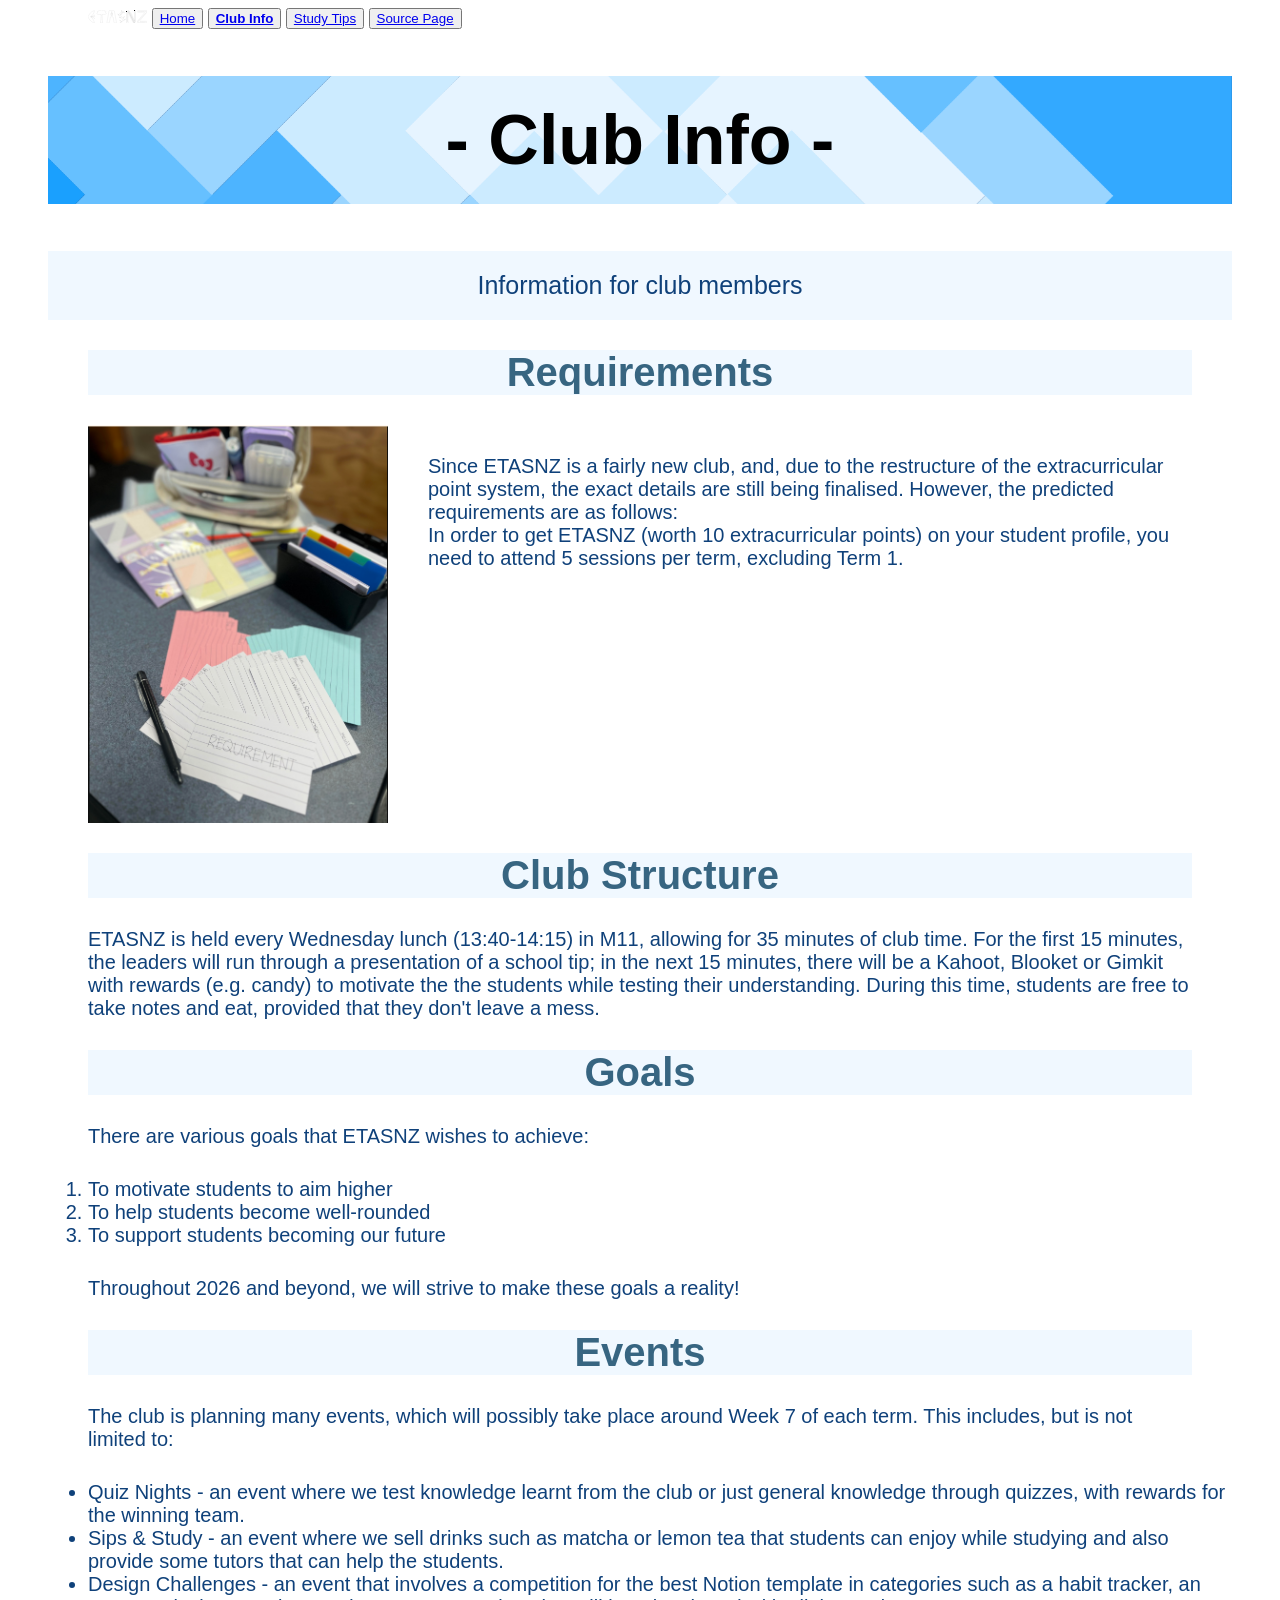
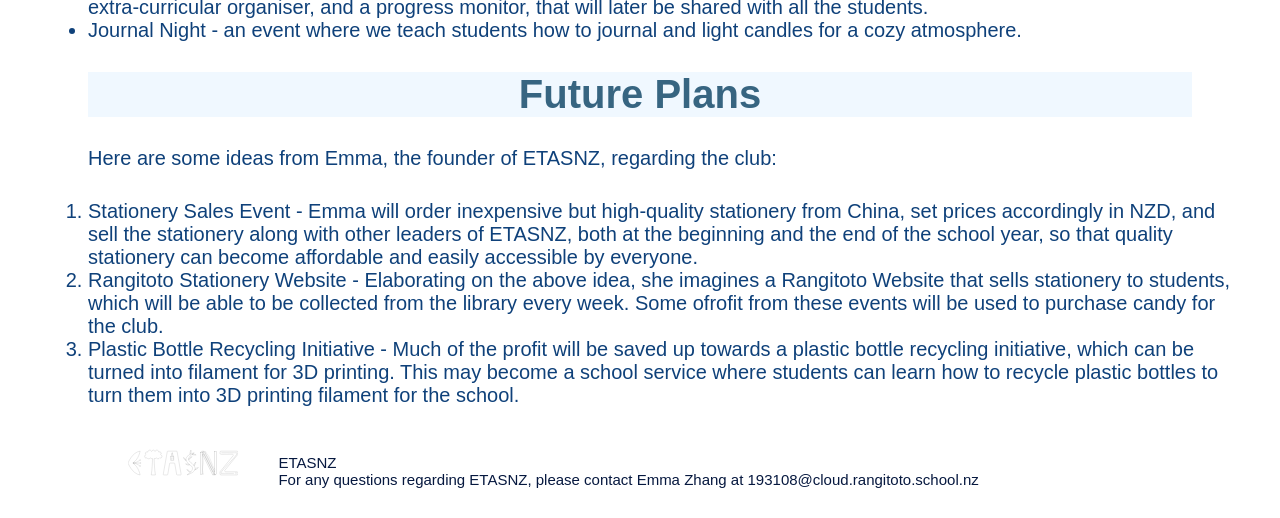
==== club_info.html @ 305e7615 "Project initiated" ====
<link rel="stylesheet" href="main.css">
<!DOCTYPE html>
<html>

<head>
    <title>ETASNZ - Club Info</title>
    <style>
        span {
            display: block;
            text-align: center;
            font-size: 25px;
        }
    </style>
</head>

<body>
    <!--Navigation Bar-->
    <img src="images/etasnz_logo_svg.svg" alt="ETASNZ Logo" width="5%">
    <button><a href="index.html">Home</a></button>
    <button><a href="club_info.html"><strong>Club Info</strong></a></button>
    <button><a href="study_tips.html">Study Tips</a></button>
    <button><a href="source_page.html">Source Page</a></button>

    <!--Heading of Club Info page-->
    <h1>
        - Club Info -
    </h1>
    <span>
        Information for club members
    </span>

    <!--Requirements for student profile-->
    <h2>
        Requirements
    </h2>
    <div class="flex">
        <img src="images/requirement.png" alt="Some lined note paper, with one saying &quot;Requirement&quot; on it."
            width="300px">
        <p>
            Since ETASNZ is a fairly new club, and, due to the restructure of the extracurricular point system, the
            exact details are still being finalised.
            However, the predicted requirements are as follows: <br>
            In order to get ETASNZ (worth 10 extracurricular points) on your student profile, you need to attend 5
            sessions per term, excluding Term 1.
        </p>
    </div>


    <!--Club strucutre information-->
    <h2>
        Club Structure
    </h2>
    <p>
        ETASNZ is held every Wednesday lunch (13:40-14:15) in M11, allowing for 35 minutes of club time. For the first
        15 minutes,
        the leaders will run through a presentation of a school tip; in the next 15 minutes, there will be a Kahoot,
        Blooket or Gimkit with rewards (e.g. candy)
        to motivate the the students while testing their understanding. During this time, students are free to take
        notes and eat, provided that they don't leave a mess. <br>
    </p>

    <!--Club Goals-->
    <h2>
        Goals
    </h2>
    <p>
        There are various goals that ETASNZ wishes to achieve:
    <ol>
        <li>
            To motivate students to aim higher
        </li>
        <li>
            To help students become well-rounded
        </li>
        <li>
            To support students becoming our future
        </li>
    </ol>
    </p>
    <p>
        Throughout 2026 and beyond, we will strive to make these goals a reality!
    </p>

    <!--Planned Events-->
    <h2>
        Events
    </h2>
    <p>
        The club is planning many events, which will possibly take place around Week 7 of each term. This includes, but
        is not limited to:
    <ul>
        <li>
            Quiz Nights - an event where we test knowledge learnt from the club or just general knowledge through
            quizzes, with rewards for the winning team.
        </li>
        <li>
            Sips & Study - an event where we sell drinks such as matcha or lemon tea that students can enjoy while
            studying
            and also provide some tutors that can help the students.
        </li>
        <li>
            Design Challenges - an event that involves a competition for the best Notion template in categories such as
            a habit tracker,
            an extra-curricular organiser, and a progress monitor, that will later be shared with all the students.
        </li>
        <li>
            Journal Night - an event where we teach students how to journal and light candles for a cozy atmosphere.
        </li>
    </ul>
    </p>

    <!--Future Plans-->
    <h2>
        Future Plans
    </h2>
    <p>
        Here are some ideas from Emma, the founder of ETASNZ, regarding the club:
    <ol>
        <li>
            Stationery Sales Event - Emma will order inexpensive but high-quality stationery from China, set prices
            accordingly in NZD, and sell the stationery along with other leaders of ETASNZ,
            both at the beginning and the end of the school year, so that quality stationery can become affordable and
            easily accessible by everyone.
        </li>
        <li>
            Rangitoto Stationery Website - Elaborating on the above idea, she imagines a Rangitoto Website that sells
            stationery to students,
            which will be able to be collected from the library every week. Some ofrofit from these events will be used
            to purchase candy for the club.
        </li>
        <li>
            Plastic Bottle Recycling Initiative - Much of the profit will be saved up towards a plastic bottle recycling
            initiative, which can be turned into filament for 3D printing.
            This may become a school service where students can learn how to recycle plastic bottles to turn them into
            3D printing filament for the school.
        </li>
    </ol>
    </p>

    <!--Footer of the page-->
    <footer>
        <img src="images/etasnz_logo_svg.svg" alt="ETASNZ Logo" width="10%"> <br>
        ETASNZ <br>
        For any questions regarding ETASNZ, please contact Emma Zhang at 193108@cloud.rangitoto.school.nz
    </footer>
</body>
---- main.css ----
body {
    font-family: 'Gill Sans', 'Gill Sans MT', Calibri, 'Trebuchet MS', sans-serif;
    padding: 0 40px;
}

/* Heading of the page */
h1 {
    background-image: url("images/blue_background.png");
    background-position: center;
    /* Center the image */
    background-repeat: no-repeat;
    /* Do not repeat the image */
    background-size: cover;
    /* Resize the background image to cover the entire container */

    min-height: 8rem;
    font-size: 70px;
    display: flex;
    justify-content: center;
    align-items: center;
    background-color: aliceblue;
}

/* Subheadings of the page */
h2 {
    margin-left: 40px;
    margin-right: 40px;
    margin-top: 30px;
    margin-bottom: 30px;
    color: #376581;
    font-size: 40px;
    text-align: center;
    background-color: aliceblue
}

/* Messages/Notices */
h3 {
    margin-left: 37px;
    margin-right: 37px;
    margin-top: 30px;
    margin-bottom: 30px;
    color: rgb(15, 65, 122);
    text-align: center;
    font-size: 30px;
}

/* Important entries */
h4 {
    margin-left: 35px;
    margin-right: 35px;
    margin-top: 30px;
    margin-bottom: 30px;
    color: rgb(15, 65, 122);
    font-size: 30px;
}

/* Paragraph text */
p {
    display: block;
    margin-left: 40px;
    margin-right: 40px;
    margin-top: 30px;
    margin-bottom: 30px;
    color: rgb(15, 65, 122);
    text-align: left;
    font-size: 20px;
}

/* Contact and website information */
footer {
    margin-left: 40px;
    margin-right: 40px;
    margin-top: 30px;
    margin-bottom: 30px;
    color: rgb(6, 24, 63);
    text-align: left;
    font-size: 15px;
}

/* Special effects */
span {
    color: rgb(15, 65, 122);
    position: relative;
    display: inline-block;
    background-color: aliceblue;
    font-size: 30px;
    text-align: center;
    padding: 20px;
}

ul {
    color: rgb(15, 65, 122);
    font-size: 20px;
    text-align: left;
}

ol {
    color: rgb(15, 65, 122);
    font-size: 20px;
    text-align: left;
}

img {
    margin-left: 40px;
}

.center {
    display: flex;
    justify-content: center;
    align-items: center;
}

.flex {
    display: flex;
}

.horizontal {
    display: flex;
    flex-direction: column;
}

footer {
    display: flex;
}

footer>img {
    margin-right: 40px;
}

.mb40 {
    margin-bottom: 40px;
}
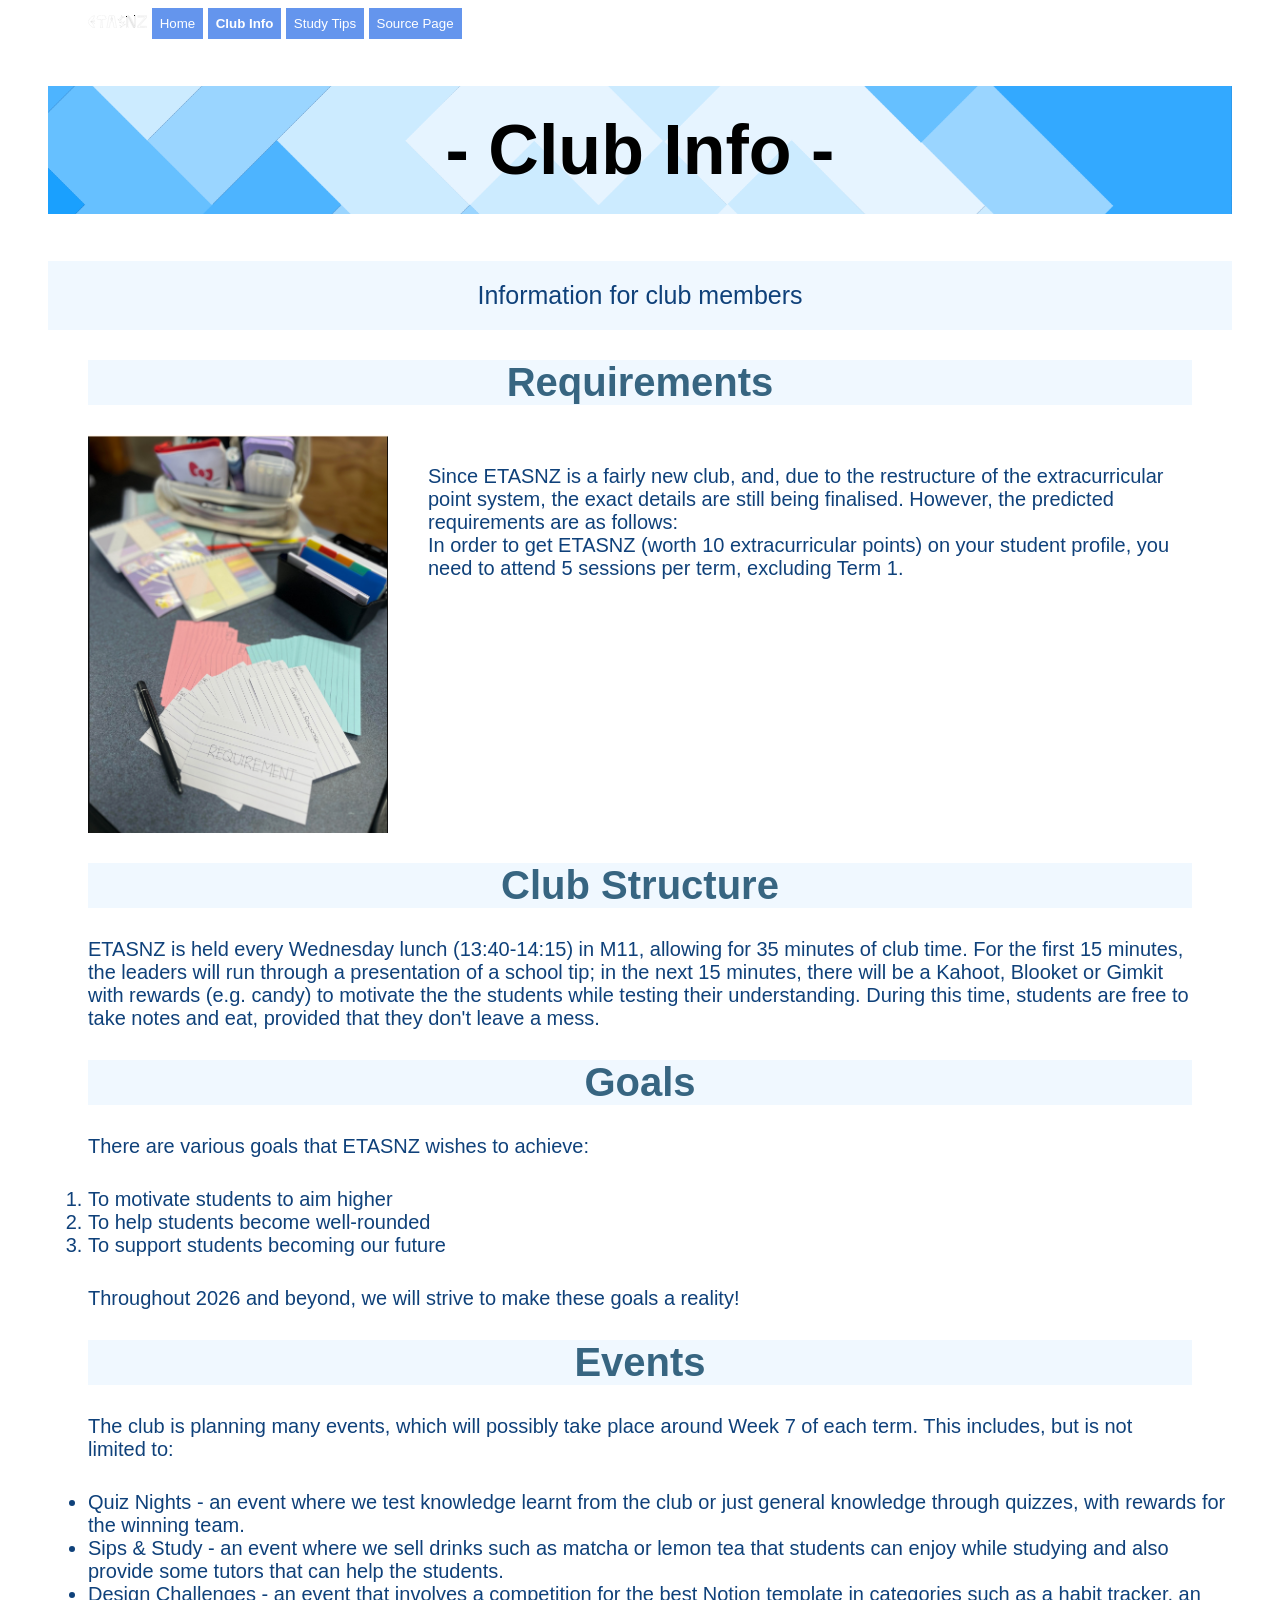
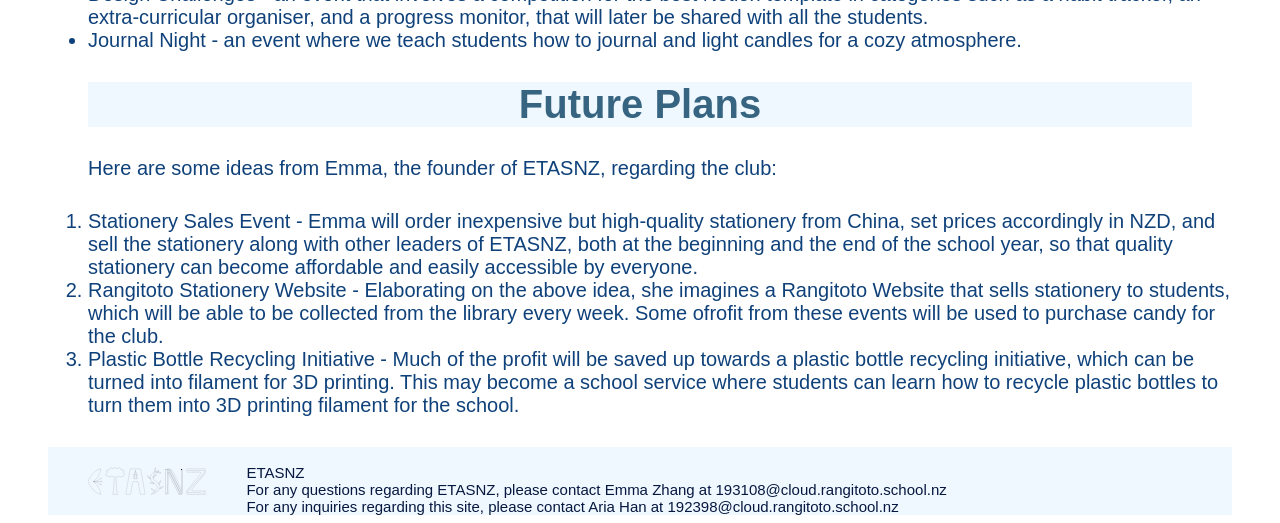
==== commit 72337999: "Updated footer, added more music and another photo, finalised site for assessmentÏ" ====
--- a/club_info.html
+++ b/club_info.html
@@ -141,6 +141,7 @@
     <footer>
         <img src="images/etasnz_logo_svg.svg" alt="ETASNZ Logo" width="10%"> <br>
         ETASNZ <br>
-        For any questions regarding ETASNZ, please contact Emma Zhang at 193108@cloud.rangitoto.school.nz
+        For any questions regarding ETASNZ, please contact Emma Zhang at 193108@cloud.rangitoto.school.nz <br>
+        For any inquiries regarding this site, please contact Aria Han at 192398@cloud.rangitoto.school.nz
     </footer>
 </body>
--- a/main.css
+++ b/main.css
@@ -104,6 +104,18 @@
     margin-left: 40px;
 }
 
+button {
+    border-width: 0;
+    background-color: cornflowerblue;
+    color: white;
+    padding: 0.5rem;
+}
+
+button>a {
+    text-decoration: none;
+    color: white;
+}
+
 .center {
     display: flex;
     justify-content: center;
@@ -121,6 +133,10 @@
 
 footer {
     display: flex;
+    background-color: aliceblue;
+    width: 100%;
+    padding: 0;
+    margin: 0;
 }
 
 footer>img {
